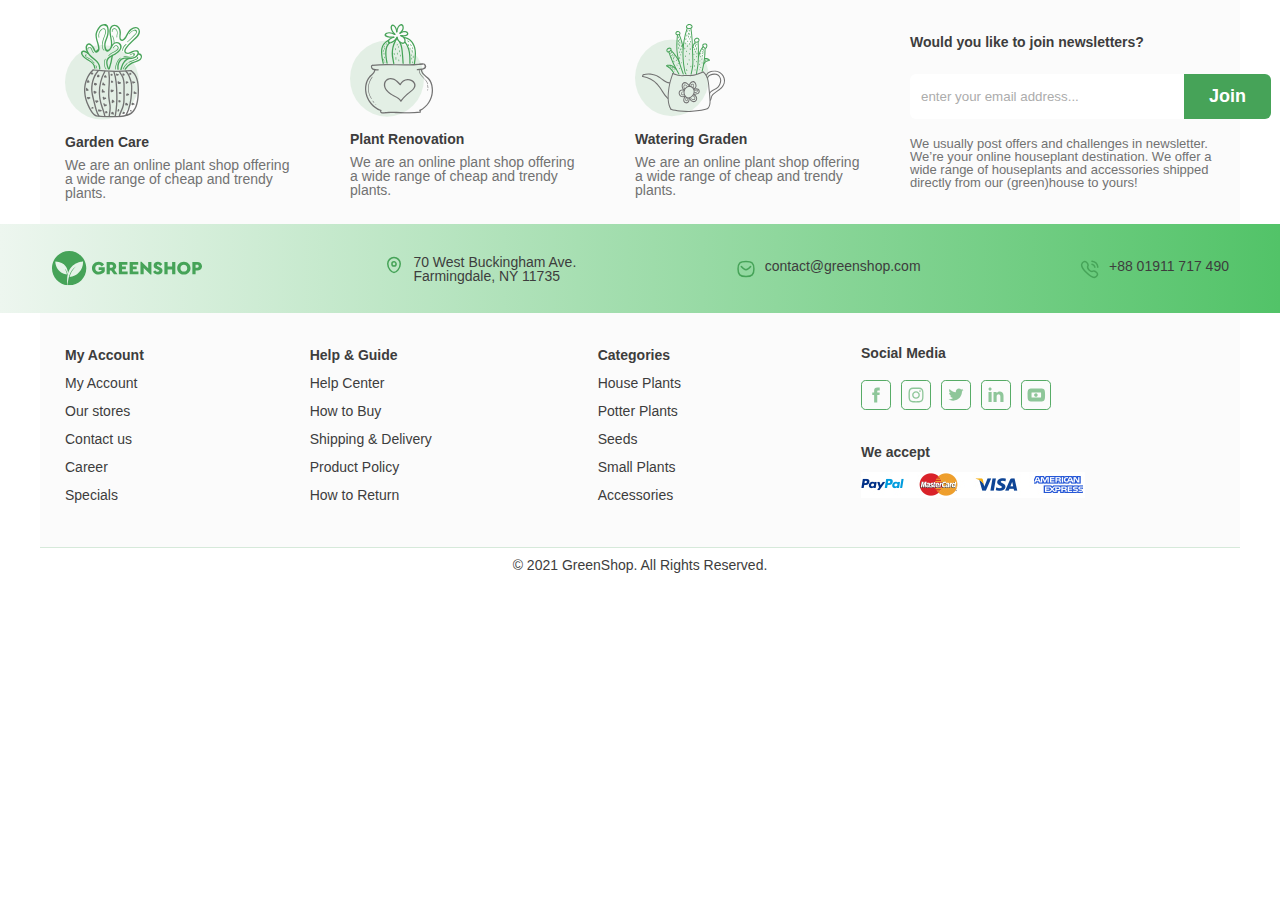
==== hw11/index.html @ e90dd745 "hw11" ====
<!DOCTYPE html>
<html lang="en">
  <head>
    <meta charset="UTF-8" />
    <meta name="viewport" content="width=device-width, initial-scale=1.0" />
    <link rel="stylesheet" href="./reset.css" />
    <link rel="stylesheet" href="./style.css" />
    <title>Document</title>
  </head>
  <body>
    <footer>
      <div class="footer-top">
        <div class="top-container container">
          <div class="top-content">
            <ul class="top-content-list">
              <li class="top-list-item">
                <div class="img-wrapper">
                  <img src="./img/plant-one.svg" alt="Plant one" />
                </div>
                <h3 class="list-item-title">Garden Care</h3>
                <p class="list-item-text">
                  We are an online plant shop offering a wide range of cheap and
                  trendy plants.
                </p>
              </li>

              <li class="top-list-item">
                <div class="img-wrapper">
                  <img src="./img/plant-two.svg" alt="Plant two" />
                </div>
                <h3 class="list-item-title">Plant Renovation</h3>
                <p class="list-item-text">
                  We are an online plant shop offering a wide range of cheap and
                  trendy plants.
                </p>
              </li>

              <li class="top-list-item">
                <div class="img-wrapper">
                  <img src="./img/plant-three.svg" alt="Plant three" />
                </div>
                <h3 class="list-item-title">Watering Graden</h3>
                <p class="list-item-text">
                  We are an online plant shop offering a wide range of cheap and
                  trendy plants.
                </p>
              </li>
            </ul>
          </div>

          <div class="top-input">
            <h3 class="input-title">Would you like to join newsletters?</h3>
            <form class="input-button" action="">
              <input
                class="input"
                type="email"
                value="enter your email address..."
              />
              <button class="button" type="button">Join</button>
            </form>
            <p class="input-text">
              We usually post offers and challenges in newsletter. We’re your
              online houseplant destination. We offer a wide range of
              houseplants and accessories shipped directly from our (green)house
              to yours!
            </p>
          </div>
        </div>
      </div>
      <div class="footer-center">
        <div class="center-container container">
          <div class="footer-logo">
            <img src="./img/logo-greenshop.svg" alt="Logo Greenshop" />
          </div>
          <div class="center-address">
            <svg class="address-icon" width="20" height="20">
              <use href="./img/icons.svg#icon-map"></use>
            </svg>

            <a class="address-link" href="#" target="_blank"
              >70 West Buckingham Ave. <br />
              Farmingdale, NY 11735
            </a>
          </div>

          <div class="center-address">
            <svg class="address-icon" width="20" height="20">
              <use href="./img/icons.svg#icon-mail"></use>
            </svg>

            <a class="address-link" href="contact@greenshop.com"
              >contact@greenshop.com</a
            >
          </div>

          <div class="center-address">
            <svg class="address-icon" width="20" height="20">
              <use href="./img/icons.svg#icon-phone"></use>
            </svg>

            <a class="address-link" href="tel:+8801911717490"
              >+88 01911 717 490</a
            >
          </div>
        </div>
      </div>
      <div class="footer-bottom">
        <div class="bottom-container container">
          <div class="bottom-nav">
            <div class="nav-box">
              <h3 class="nav-title">My Account</h3>
              <ul class="nav-list">
                <li class="nav-item">
                  <a class="item" href="#">My Account</a>
                </li>
                <li class="nav-item">
                  <a class="item" href="#">Our stores</a>
                </li>
                <li class="nav-item">
                  <a class="item" href="#">Contact us</a>
                </li>
                <li class="nav-item"><a class="item" href="#">Career</a></li>
                <li class="nav-item"><a class="item" href="#">Specials</a></li>
              </ul>
            </div>

            <div class="nav-box">
              <h3 class="nav-title">Help & Guide</h3>
              <ul class="nav-list">
                <li class="nav-item">
                  <a class="item" href="#">Help Center</a>
                </li>
                <li class="nav-item">
                  <a class="item" href="#">How to Buy</a>
                </li>
                <li class="nav-item">
                  <a class="item" href="#">Shipping & Delivery</a>
                </li>
                <li class="nav-item">
                  <a class="item" href="#">Product Policy</a>
                </li>
                <li class="nav-item">
                  <a class="item" href="#">How to Return</a>
                </li>
              </ul>
            </div>

            <div class="nav-box">
              <h3 class="nav-title">Categories</h3>
              <ul class="nav-list">
                <li class="nav-item">
                  <a class="item" href="#">House Plants</a>
                </li>
                <li class="nav-item">
                  <a class="item" href="#">Potter Plants</a>
                </li>
                <li class="nav-item"><a class="item" href="#">Seeds</a></li>
                <li class="nav-item">
                  <a class="item" href="#">Small Plants</a>
                </li>
                <li class="nav-item">
                  <a class="item" href="#">Accessories</a>
                </li>
              </ul>
            </div>
          </div>
          <div class="bottom-media">
            <h3 class="media-title social">Social Media</h3>
            <ul class="media-list">
              <li class="media-item">
                <a href="">
                  <svg class="social-icon" width="30" height="30">
                    <use href="./img/icons.svg#icon-facebook"></use>
                  </svg>
                </a>
              </li>
              <li class="media-item">
                <a href="">
                  <svg class="social-icon" width="30" height="30">
                    <use href="./img/icons.svg#icon-instagram"></use>
                  </svg>
                </a>
              </li>
              <li class="media-item">
                <a href="">
                  <svg class="social-icon" width="30" height="30">
                    <use href="./img/icons.svg#icon-twitter"></use>
                  </svg>
                </a>
              </li>
              <li class="media-item">
                <a href="">
                  <svg class="social-icon" width="30" height="30">
                    <use href="./img/icons.svg#icon-linkidin"></use>
                  </svg>
                </a>
              </li>
              <li class="media-item">
                <a href="">
                  <svg class="social-icon" width="30" height="30">
                    <use href="./img/icons.svg#icon-youtube"></use>
                  </svg>
                </a>
              </li>
            </ul>
            <h3 class="media-title">We accept</h3>
            <img src="./img/bank-cards.svg" alt="Bank cards" />
          </div>
        </div>
      </div>
      <p class="copright">&copy; 2021 GreenShop. All Rights Reserved.</p>
    </footer>
  </body>
</html>
---- hw11/style.css ----
body {
    color: #3d3d3d;
    font-size: 14px;
    font-weight: 400;
    font-family: "Cera Pro", sans-serif;
    margin: 0;
  }

  .container {
    display: flex;
    align-items: center;
    width: 100%;
    max-width: 1200px;
    margin: 0 auto;
  }

  /* Footer top */
  .top-container {
    background-color: #fbfbfb;
  }

  .top-content-list {
    display: flex;
    padding-left: 0;
    margin: 0;
    gap: 60px;
    padding: 24px 25px;
  }

  .img-wrapper {
    margin-bottom: 15px;
  }

  .list-item-title {
    font-style: 17px;
    font-weight: 700;
    margin-bottom: 9px;
  }

  .list-item-text {
    color: #727272;
  }

  .top-input {
    max-width: 355px;
    padding: 24px 25px;
  }

  .input-button {
    display: flex;
    margin-bottom: 18px;
  }

  .input {
    color: #acacac;
    background-color: #ffffff;
    padding: 12px 86px 12px 11px;
    border: none;
    border-top-left-radius: 6px;
    border-bottom-left-radius: 6px;
  }

  .button {
    color: #ffffff;
    background-color: #46a358;
    font-size: 18px;
    font-weight: 700;
    padding: 12px 25px;
    border: none;
    border-top-right-radius: 6px;
    border-bottom-right-radius: 6px;
  }

  .input-title {
    font-style: 18px;
    font-weight: 700;
    margin-top: 0;
    margin-bottom: 25px;
  }

  .input-text {
    font-size: 13px;
    color: #727272;
    margin: 0;
  }

  /* Footer center */
  .footer-center {
    display: flex;
    padding-right: 22px;
    background-image: linear-gradient(to right, #edf6ef, #52c368);
  }

  .center-container {
    justify-content: space-between;
  }

  .footer-logo {
    padding: 27px 23px;
  }

  .center-address {
    display: flex;
    gap: 9px;
  }

  .address-link {
    color: #3d3d3d;
    text-decoration: none;
  }

  /* Footer bottom */
  .bottom-container {
    display: flex;
    background-color: #fbfbfb;
    border-bottom: 1px solid #46a35833;
    margin-bottom: 10px;
  }

  .bottom-nav {
    display: flex;
    justify-content: space-between;
    padding: 33px 25px 29px 25px;
    flex-grow: 1;
  }

  .nav-title {
    font-style: 18px;
    font-weight: 700;
    margin-bottom: 14px;
  }

  .nav-item {
    margin-bottom: 14px;
  }

  .item {
    color: #3d3d3d;
    text-decoration: none;
  }

  .item:hover {
    color: #46a358;
  }

  .bottom-media {
    padding: 33px 155px 49px 155px;
  }

  .media-title {
    font-style: 18px;
    font-weight: 700;
    margin-bottom: 13px;
  }

  .social {
    margin-bottom: 20px;
  }

  .media-list {
    display: flex;
    margin-bottom: 33px;
  }

  .media-item {
    padding-right: 10px;
  }

  .copright {
    text-align: center;
  }
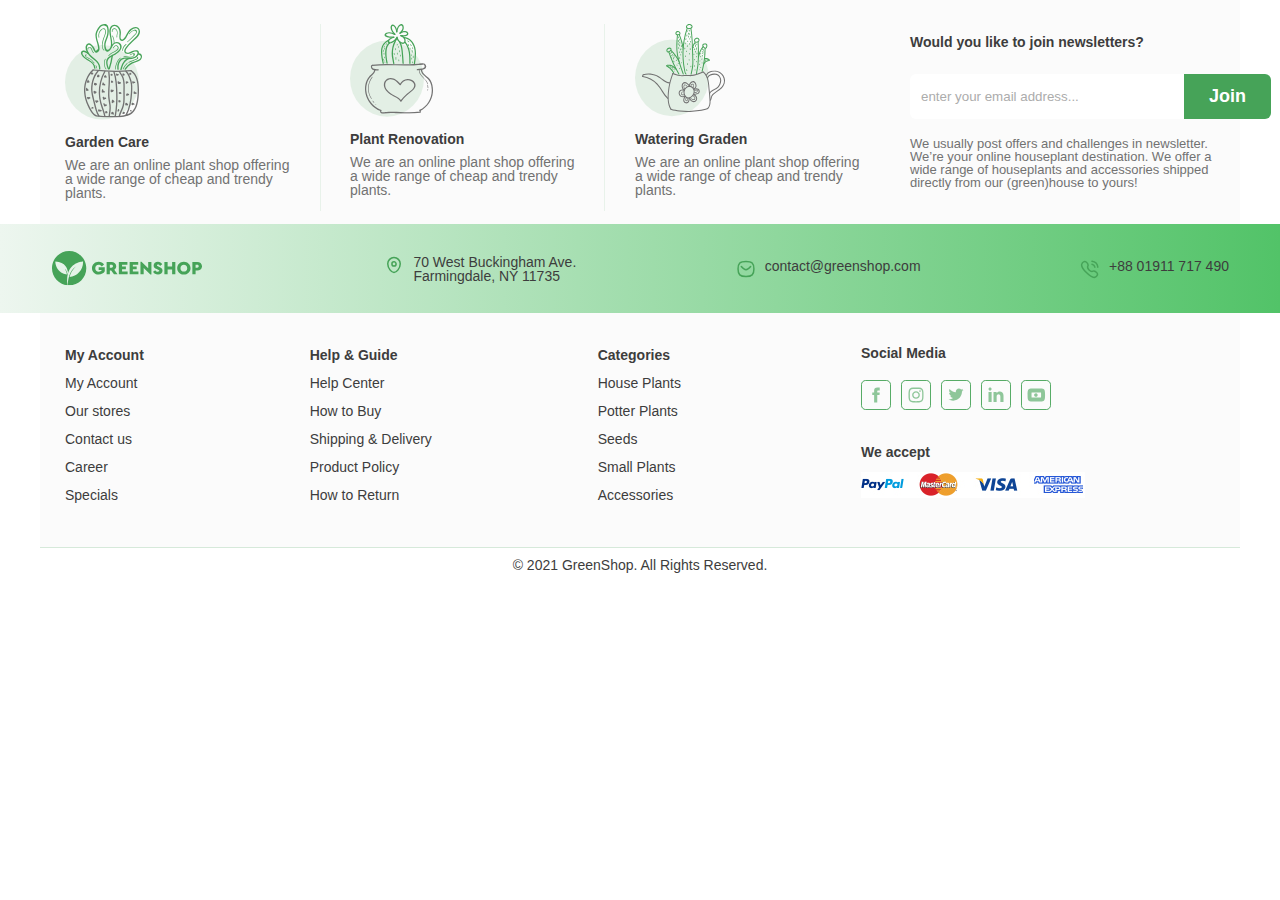
==== commit f077a1b6: "home work11" ====
--- a/hw11/index.html
+++ b/hw11/index.html
@@ -24,7 +24,7 @@
                 </p>
               </li>
 
-              <li class="top-list-item">
+              <li class="top-list-item border">
                 <div class="img-wrapper">
                   <img src="./img/plant-two.svg" alt="Plant two" />
                 </div>
--- a/hw11/style.css
+++ b/hw11/style.css
@@ -31,10 +31,33 @@
     margin-bottom: 15px;
   }
 
+  .top-list-item {
+    position: relative;
+  }
+
   .list-item-title {
     font-style: 17px;
     font-weight: 700;
     margin-bottom: 9px;
+  }
+
+  .border::before,
+  .border::after {
+    display: block;
+    height: 187px;
+    border-right: 1px solid #46A3581A;
+    content: '';
+  }
+
+  .border::before {
+   position: absolute;
+   left: -30px;
+  }
+
+  .border::after {
+    position: absolute;
+    right: -30px;
+    top: 0;
   }
 
   .list-item-text {
